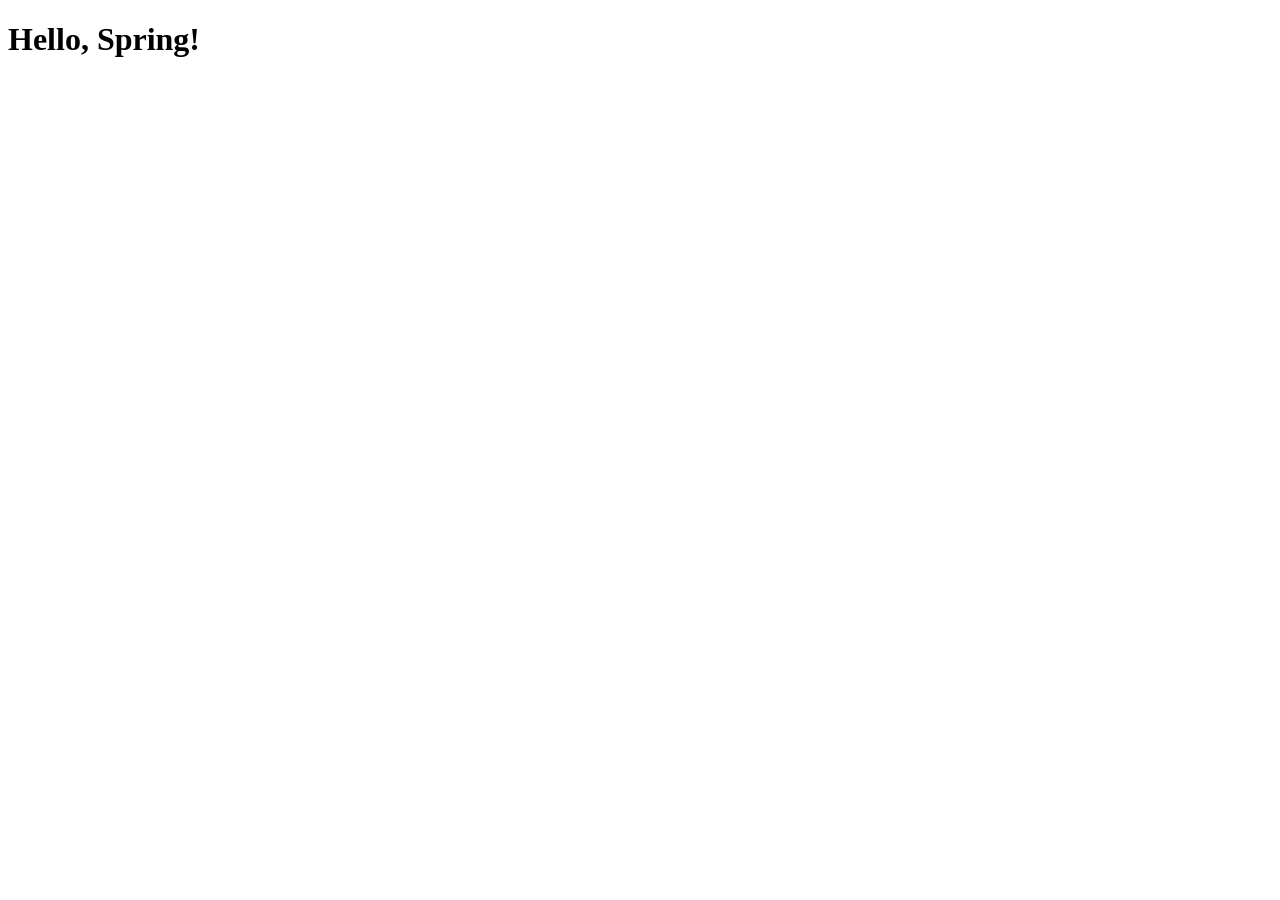
==== src/main/resources/templates/index.html @ 3b05be92 "aula_01: introdução ao spring" ====
<!DOCTYPE html>
<html lang="pt-br">
<head>
    <meta charset="UTF-8">
    <meta name="viewport" content="width=device-width, initial-scale=1.0">
    <title>Soulib</title>
</head>
<body>
    <h1>Hello, Spring!</h1>
</body>
</html>
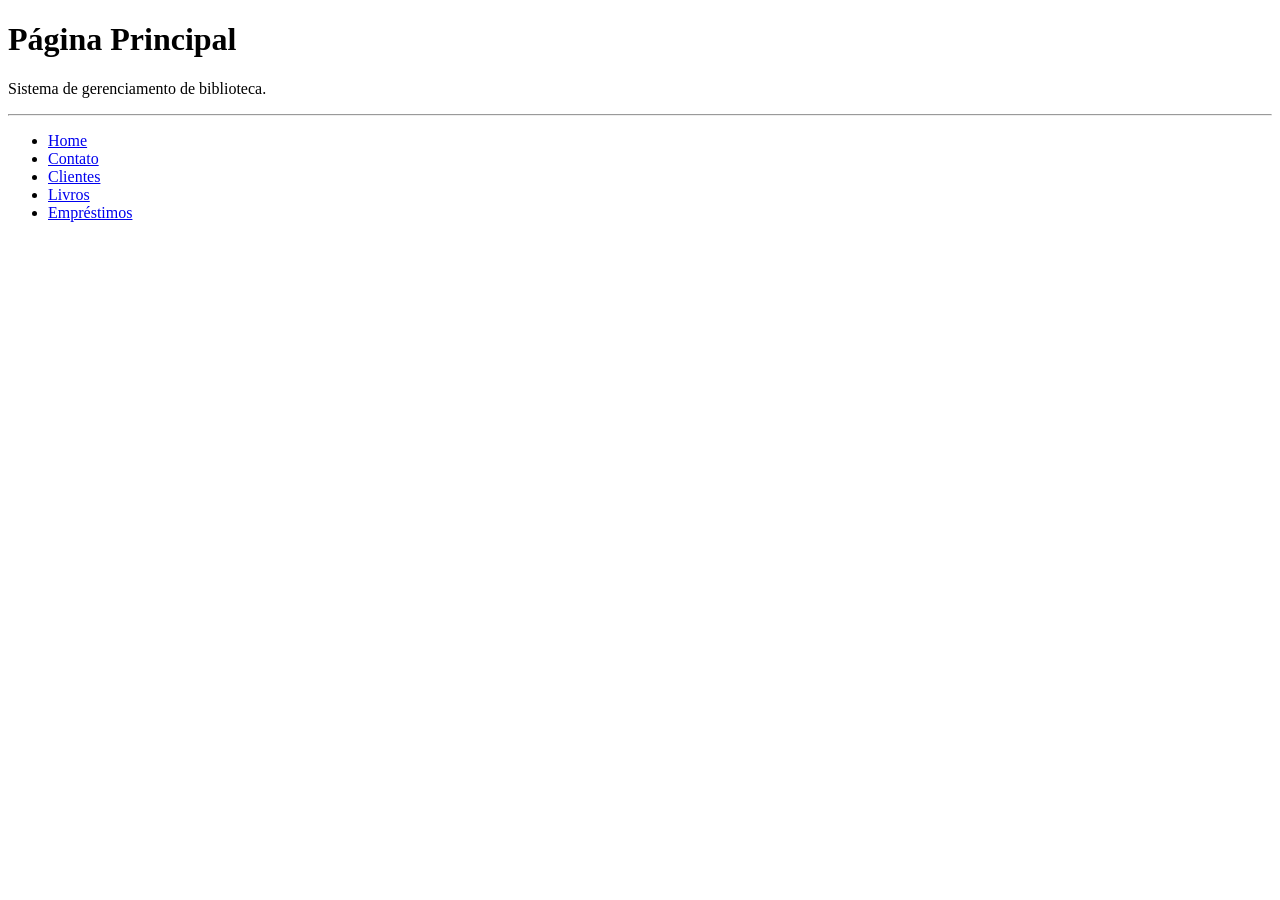
==== commit 959639cf: "aula_02: controller; configuração banco" ====
--- a/src/main/resources/templates/index.html
+++ b/src/main/resources/templates/index.html
@@ -1,11 +1,24 @@
 <!DOCTYPE html>
 <html lang="pt-br">
-<head>
-    <meta charset="UTF-8">
-    <meta name="viewport" content="width=device-width, initial-scale=1.0">
+  <head>
+    <meta charset="UTF-8" />
+    <meta name="viewport" content="width=device-width, initial-scale=1.0" />
     <title>Soulib</title>
-</head>
-<body>
-    <h1>Hello, Spring!</h1>
-</body>
-</html>+    <link rel="stylesheet" href="/css/styles.css" />
+  </head>
+  <body>
+    <main>
+      <h1>Página Principal</h1>
+      <p>Sistema de gerenciamento de biblioteca.</p>
+      <hr />
+      <ul>
+        <li><a href="/">Home</a></li>
+        <li><a href="/contato">Contato</a></li>
+        <li><a href="/clientes">Clientes</a></li>
+        <li><a href="/livros">Livros</a></li>
+        <li><a href="/emprestimos">Empréstimos</a></li>
+      </ul>
+    </main>
+    <script src="/js/main.js"></script>
+  </body>
+</html>
